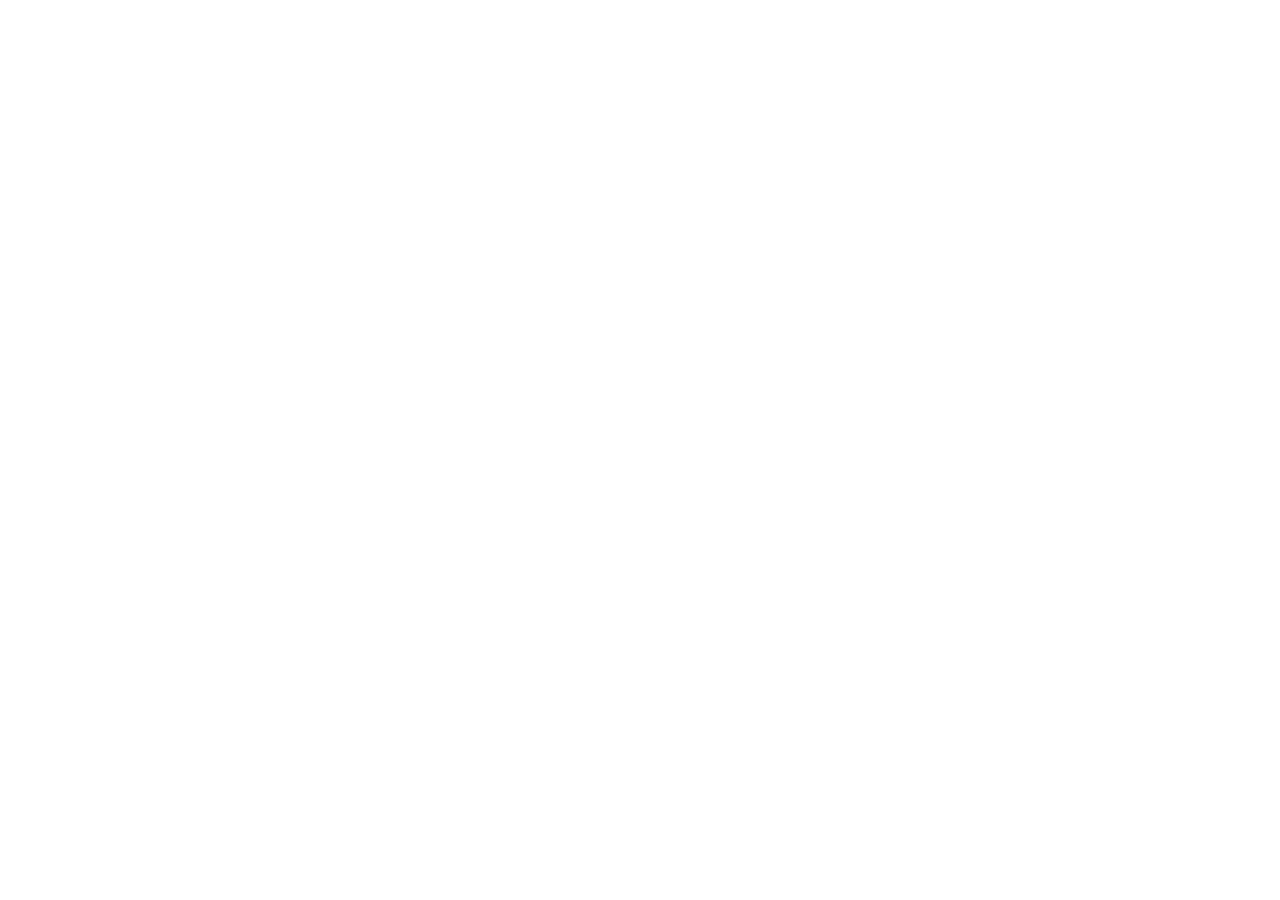
==== admin/index.html @ a4fdaffe "Add events admin (Decap CMS) and home photos - Move events to content/events.json, shared by home an" ====
<!doctype html>
<html lang="ko">
<head>
  <meta charset="utf-8">
  <meta name="viewport" content="width=device-width, initial-scale=1">
  <meta name="robots" content="noindex">
  <title>관리자 — Seoyoung Choi</title>
  <!-- Netlify Identity 로그인 -->
  <script src="https://identity.netlify.com/v1/netlify-identity-widget.js"></script>
</head>
<body>
  <!-- Decap CMS: config.yml 설정에 따라 관리 화면을 그립니다 -->
  <script src="https://unpkg.com/decap-cms@^3.0.0/dist/decap-cms.js"></script>
</body>
</html>
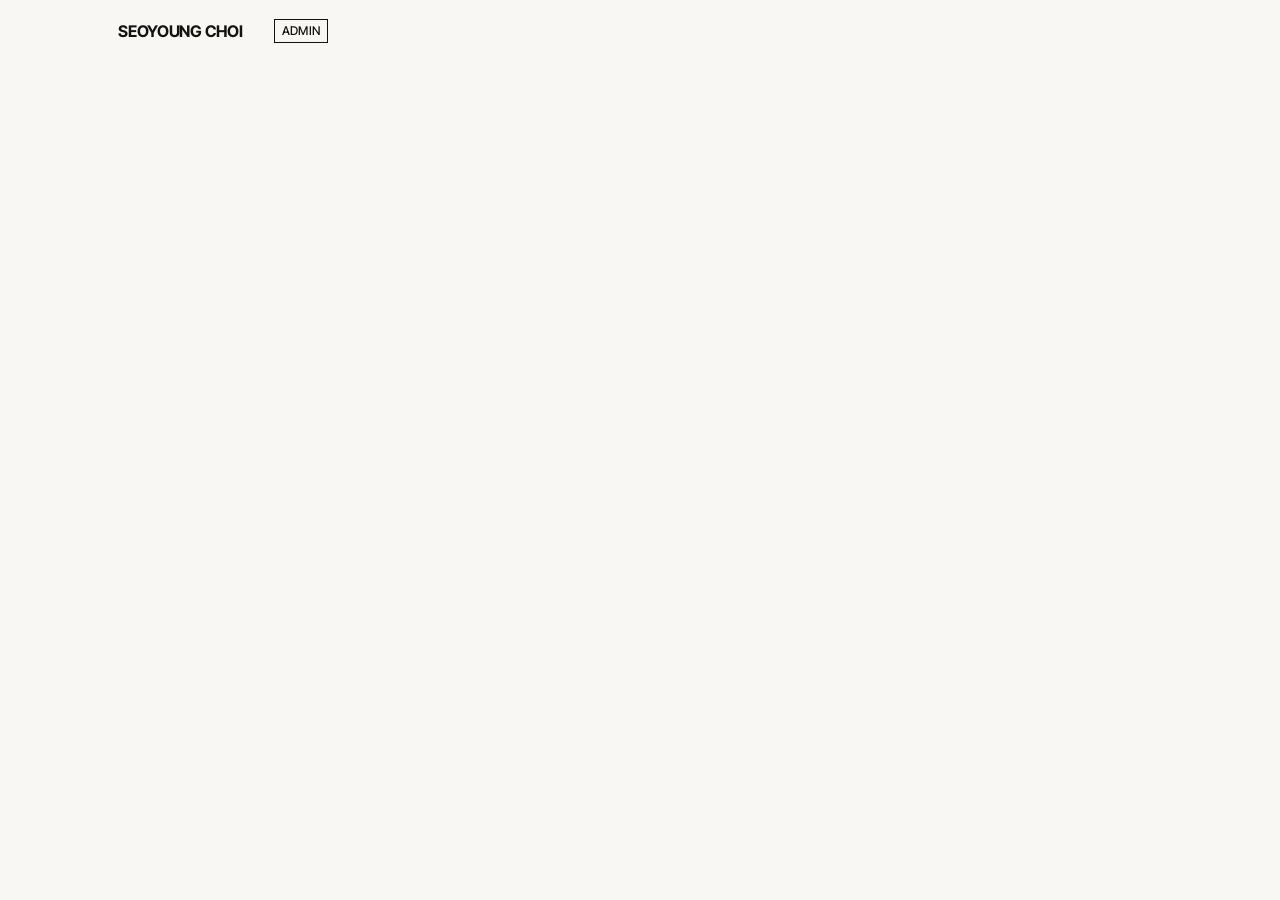
==== commit f76b7134: "Switch events admin from Decap/Netlify to Supabase - Events are stored in a Supabase table and read " ====
--- a/admin/index.html
+++ b/admin/index.html
@@ -5,11 +5,118 @@
   <meta name="viewport" content="width=device-width, initial-scale=1">
   <meta name="robots" content="noindex">
   <title>관리자 — Seoyoung Choi</title>
-  <!-- Netlify Identity 로그인 -->
-  <script src="https://identity.netlify.com/v1/netlify-identity-widget.js"></script>
+  <link rel="preconnect" href="https://fonts.googleapis.com">
+  <link rel="preconnect" href="https://fonts.gstatic.com" crossorigin>
+  <link rel="stylesheet" href="https://fonts.googleapis.com/css2?family=Inter+Tight:wght@400;500;600;700;800&display=swap">
+  <link rel="stylesheet" href="https://cdn.jsdelivr.net/gh/orioncactus/pretendard@v1.3.9/dist/web/variable/pretendardvariable-dynamic-subset.min.css">
+  <link rel="stylesheet" href="../assets/css/style.css">
+  <link rel="stylesheet" href="admin.css">
+  <script src="https://cdn.jsdelivr.net/npm/@supabase/supabase-js@2"></script>
+  <script src="../assets/js/supabase-config.js"></script>
+  <script src="admin.js" defer></script>
 </head>
 <body>
-  <!-- Decap CMS: config.yml 설정에 따라 관리 화면을 그립니다 -->
-  <script src="https://unpkg.com/decap-cms@^3.0.0/dist/decap-cms.js"></script>
+<header class="site-header">
+  <div class="wrap header__inner">
+    <a class="brand" href="../index.html"><b>Seoyoung Choi</b></a>
+    <span class="label admin-tag">Admin</span>
+    <button type="button" class="link-arrow admin-logout" id="logout" hidden>로그아웃</button>
+  </div>
+</header>
+
+<main class="wrap admin" id="main">
+
+  <p class="admin-msg" id="msg" role="status" hidden></p>
+
+  <!-- 로그인 -->
+  <section class="admin-view" id="view-login" hidden>
+    <h1 class="display display--md">관리자 로그인</h1>
+    <form class="form admin-narrow" id="form-login">
+      <div class="field full"><label class="label" for="l-email">이메일</label><input id="l-email" name="email" type="email" autocomplete="username" required></div>
+      <div class="field full"><label class="label" for="l-pass">비밀번호</label><input id="l-pass" name="password" type="password" autocomplete="current-password" required></div>
+      <button class="btn" type="submit">로그인 →</button>
+      <button class="admin-textbtn full" type="button" data-go="forgot">비밀번호를 잊으셨나요?</button>
+    </form>
+  </section>
+
+  <!-- 비밀번호 재설정 메일 -->
+  <section class="admin-view" id="view-forgot" hidden>
+    <h1 class="display display--md">비밀번호 재설정</h1>
+    <p class="admin-help">가입한 이메일을 입력하면 비밀번호 재설정 링크를 보내드립니다.</p>
+    <form class="form admin-narrow" id="form-forgot">
+      <div class="field full"><label class="label" for="f-email">이메일</label><input id="f-email" name="email" type="email" autocomplete="username" required></div>
+      <button class="btn" type="submit">재설정 메일 보내기 →</button>
+      <button class="admin-textbtn full" type="button" data-go="login">← 로그인으로 돌아가기</button>
+    </form>
+  </section>
+
+  <!-- 새 비밀번호 (재설정 메일 링크로 들어왔을 때) -->
+  <section class="admin-view" id="view-reset" hidden>
+    <h1 class="display display--md">새 비밀번호</h1>
+    <form class="form admin-narrow" id="form-reset">
+      <div class="field full"><label class="label" for="r-pass">새 비밀번호 (8자 이상)</label><input id="r-pass" name="password" type="password" minlength="8" autocomplete="new-password" required></div>
+      <div class="field full"><label class="label" for="r-pass2">새 비밀번호 확인</label><input id="r-pass2" name="password2" type="password" minlength="8" autocomplete="new-password" required></div>
+      <button class="btn" type="submit">비밀번호 변경 →</button>
+    </form>
+  </section>
+
+  <!-- 공연 목록 -->
+  <section class="admin-view" id="view-list" hidden>
+    <div class="card__head">
+      <h1 class="display display--md">공연 일정</h1>
+      <button type="button" class="btn" id="btn-new">+ 공연 추가</button>
+    </div>
+    <p class="admin-help">여기서 저장한 공연은 홈의 '예정된 공연'과 공연 페이지에 바로 표시됩니다. 날짜가 지난 공연은 자동으로 '지난 공연'으로 옮겨집니다.</p>
+    <ul class="admin-list" id="list"></ul>
+  </section>
+
+  <!-- 공연 추가·수정 -->
+  <section class="admin-view" id="view-form" hidden>
+    <h1 class="display display--md" id="form-title">공연 추가</h1>
+    <form id="form-event" class="admin-event">
+      <input type="hidden" name="id">
+      <div class="form">
+        <div class="field"><label class="label" for="e-date">날짜 *</label><input id="e-date" name="event_date" type="date" required></div>
+        <div class="field"><label class="label" for="e-time">시간</label><input id="e-time" name="start_time" type="time"></div>
+        <div class="field full"><label class="label" for="e-link">예매 링크 (선택)</label><input id="e-link" name="link" type="url" placeholder="https://"></div>
+      </div>
+
+      <p class="admin-help">영어·프랑스어 칸을 비워 두면 영어 → 한국어 순으로 대신 표시됩니다.</p>
+      <div class="admin-langs">
+        <div class="admin-langs__head label"><span></span><span>한국어</span><span>English</span><span>Français</span></div>
+        <div class="admin-langs__row">
+          <span class="label">공연 제목 *</span>
+          <input name="title_ko" aria-label="공연 제목 한국어" required>
+          <input name="title_en" aria-label="Title English">
+          <input name="title_fr" aria-label="Titre français">
+        </div>
+        <div class="admin-langs__row">
+          <span class="label">프로그램 / 설명</span>
+          <input name="program_ko" aria-label="프로그램 한국어">
+          <input name="program_en" aria-label="Programme English">
+          <input name="program_fr" aria-label="Programme français">
+        </div>
+        <div class="admin-langs__row">
+          <span class="label">공연장</span>
+          <input name="venue_ko" aria-label="공연장 한국어">
+          <input name="venue_en" aria-label="Venue English">
+          <input name="venue_fr" aria-label="Lieu français">
+        </div>
+        <div class="admin-langs__row">
+          <span class="label">도시</span>
+          <input name="city_ko" aria-label="도시 한국어">
+          <input name="city_en" aria-label="City English">
+          <input name="city_fr" aria-label="Ville français">
+        </div>
+      </div>
+
+      <div class="admin-actions">
+        <button class="btn" type="submit">저장 →</button>
+        <button class="admin-textbtn" type="button" id="btn-cancel">취소</button>
+      </div>
+    </form>
+  </section>
+
+</main>
 </body>
 </html>
--- a/assets/css/style.css
+++ b/assets/css/style.css
@@ -0,0 +1,420 @@
+/* =========================================================
+   Seoyoung Choi — Organist
+   Editorial monochrome: off-white paper, black hairlines, big grotesque type
+   ========================================================= */
+
+:root {
+  --bg: #f8f7f4;
+  --ink: #131313;
+  --muted: #5f5e5a;
+  --line: 1.5px solid var(--ink);
+  --gap: clamp(8px, 1vw, 12px);
+  --font: "Inter Tight", "Pretendard Variable", Pretendard, -apple-system, BlinkMacSystemFont, "Apple SD Gothic Neo", system-ui, sans-serif;
+  --header-h: 62px;
+}
+
+*, *::before, *::after { box-sizing: border-box; }
+html { -webkit-text-size-adjust: 100%; scroll-behavior: smooth; }
+html.js-loading main { opacity: 0; }
+html[lang="ko"] body { word-break: keep-all; }
+
+body {
+  margin: 0;
+  background: var(--bg);
+  color: var(--ink);
+  font-family: var(--font);
+  font-size: 15px;
+  line-height: 1.55;
+  -webkit-font-smoothing: antialiased;
+  text-rendering: optimizeLegibility;
+}
+body.menu-open { overflow: hidden; }
+main { transition: opacity .35s ease; }
+
+a { color: inherit; text-decoration: none; }
+ul { list-style: none; margin: 0; padding: 0; }
+h1, h2, h3, p { margin: 0; }
+button { font: inherit; color: inherit; }
+::selection { background: var(--ink); color: var(--bg); }
+:focus-visible { outline: 2px solid var(--ink); outline-offset: 3px; }
+
+.wrap { max-width: 1120px; margin: 0 auto; padding: 0 clamp(16px, 3vw, 40px); }
+.sr { position: absolute; width: 1px; height: 1px; overflow: hidden; clip: rect(0 0 0 0); white-space: nowrap; }
+.skip { position: absolute; left: 12px; top: -60px; background: var(--ink); color: var(--bg); padding: 8px 12px; z-index: 100; }
+.skip:focus { top: 8px; }
+
+/* ---------------------------------------------------- type */
+.label {
+  font-size: 12px;
+  font-weight: 500;
+  line-height: 1.3;
+  letter-spacing: .01em;
+  text-transform: uppercase;
+}
+.display {
+  font-weight: 700;
+  line-height: .92;
+  letter-spacing: -.045em;
+  text-transform: uppercase;
+  font-size: 13cqi;
+  overflow-wrap: break-word;
+}
+.display--name { font-size: 9.4cqi; }
+html[lang="ko"] .display--name { font-size: 12cqi; }
+.display--lg { font-size: 7.6cqi; }
+.display--md { font-size: 6.4cqi; }
+.display--fill { font-size: 8.3cqi; }
+.display--sm { font-size: clamp(26px, 4.2cqi, 58px); line-height: .92; }
+/* 모바일: 섹션 타이틀 축소 (맨 위 이름 .display--name 은 제외) */
+@container (max-width: 760px) {
+  .display--lg, .display--md, .display--fill { font-size: clamp(30px, 8cqi, 44px); }
+  .display--sm { font-size: clamp(22px, 6cqi, 32px); }
+}
+
+.link-arrow {
+  display: inline-block;
+  font-size: 12px;
+  font-weight: 600;
+  text-transform: uppercase;
+  white-space: nowrap;
+  border-bottom: var(--line);
+  padding-bottom: 2px;
+}
+.link-arrow:hover { background: var(--ink); color: var(--bg); }
+
+/* ---------------------------------------------------- header */
+.site-header {
+  position: sticky;
+  top: 0;
+  z-index: 50;
+  background: var(--bg);
+}
+.header__inner { display: flex; align-items: center; gap: 28px; height: var(--header-h); }
+.brand { display: flex; flex-direction: column; line-height: 1.02; text-transform: uppercase; }
+.brand b { font-size: 16px; font-weight: 700; letter-spacing: -.02em; }
+.brand small { font-size: 10.5px; font-weight: 500; letter-spacing: .04em; }
+
+.nav { display: flex; gap: clamp(16px, 2.2vw, 30px); margin-left: auto; }
+.nav a { position: relative; font-size: 13px; font-weight: 500; text-transform: uppercase; padding: 4px 0; }
+.nav a::after {
+  content: ""; position: absolute; left: 0; right: 0; bottom: 0; height: 1.5px;
+  background: currentColor; transform: scaleX(0); transform-origin: left; transition: transform .25s ease;
+}
+.nav a:hover::after, .nav a[aria-current="page"]::after { transform: scaleX(1); }
+
+.lang { display: flex; border: var(--line); flex: none; }
+.lang button { background: none; border: 0; padding: 5px 8px; font-size: 11px; font-weight: 600; cursor: pointer; letter-spacing: .02em; }
+.lang button + button { border-left: var(--line); }
+.lang button[aria-pressed="true"] { background: var(--ink); color: var(--bg); }
+
+.burger { display: none; width: 36px; height: 36px; background: none; border: 0; padding: 0; cursor: pointer; position: relative; flex: none; }
+.burger span:not(.sr) { position: absolute; left: 7px; right: 7px; height: 2px; background: var(--ink); transition: transform .25s ease, top .25s ease; }
+.burger span:nth-child(1) { top: 13px; }
+.burger span:nth-child(2) { top: 21px; }
+.burger[aria-expanded="true"] span:nth-child(1) { top: 17px; transform: rotate(45deg); }
+.burger[aria-expanded="true"] span:nth-child(2) { top: 17px; transform: rotate(-45deg); }
+
+@media (max-width: 860px) {
+  .header__inner { gap: 12px; }
+  .lang { margin-left: auto; }
+  .burger { display: block; }
+  .nav {
+    position: fixed; inset: var(--header-h) 0 0 0; z-index: 49;
+    flex-direction: column; gap: 0; margin: 0; padding: 12px clamp(16px, 3vw, 40px) 32px;
+    background: var(--bg); display: none; overflow-y: auto;
+  }
+  .nav.open { display: flex; }
+  .nav a {
+    font-size: clamp(1.25rem, 5vw, 1.75rem); font-weight: 700; letter-spacing: -.03em; line-height: 1;
+    padding: 22px 0 20px; border-bottom: var(--line);
+  }
+  .nav a::after { display: none; }
+  .nav a[aria-current="page"] { padding-left: 18px; background: linear-gradient(var(--ink), var(--ink)) left center / 9px 9px no-repeat; }
+}
+
+/* ---------------------------------------------------- card */
+main { padding-bottom: clamp(24px, 4vw, 48px); min-height: 60vh; }
+.card {
+  position: relative;
+  container-type: inline-size;
+  padding: 0;
+  margin-top: clamp(56px, 7vw, 88px);
+}
+main > .card:first-child { margin-top: clamp(20px, 3vw, 36px); }
+.card__head {
+  display: flex; align-items: flex-end; justify-content: space-between; gap: 12px 20px;
+  flex-wrap: wrap; margin-bottom: clamp(14px, 2cqi, 22px);
+}
+.card__sub { margin-top: 10px; }
+
+.reveal { opacity: 0; transform: translateY(18px); transition: opacity .7s ease, transform .7s cubic-bezier(.2, .7, .2, 1); }
+.reveal.in { opacity: 1; transform: none; }
+
+/* ---------------------------------------------------- media (photo slot) */
+.media {
+  position: relative;
+  display: block;
+  overflow: hidden;
+  background:
+    var(--img, none) var(--pos, center) / cover no-repeat,
+    radial-gradient(130% 100% at 30% 15%, #b9b8b3 0%, #8e8d89 55%, #6f6e6a 100%);
+}
+.media__overlay {
+  position: absolute; left: 8px; top: 7px; right: 8px;
+  color: #fff; font-weight: 700; text-transform: uppercase;
+  font-size: clamp(14px, 1.7cqi, 22px); line-height: .98; letter-spacing: -.02em;
+  text-shadow: 0 1px 12px rgba(0, 0, 0, .35);
+}
+.play {
+  position: absolute; right: 12px; bottom: 12px; width: 0; height: 0;
+  border-left: 14px solid #fff; border-top: 8.5px solid transparent; border-bottom: 8.5px solid transparent;
+}
+.soon {
+  position: absolute; right: 8px; bottom: 8px;
+  font-size: 10px; font-weight: 600; text-transform: uppercase; letter-spacing: .04em;
+  color: #fff; background: rgba(0, 0, 0, .45); padding: 3px 7px;
+}
+
+/* ---------------------------------------------------- home: hero */
+.hero__photos {
+  display: grid; grid-template-columns: 1fr 2.15fr 1fr; gap: var(--gap);
+  height: clamp(170px, 24cqi, 270px);
+}
+.hero__meta {
+  display: grid; grid-template-columns: 1fr 2.15fr 1fr; gap: var(--gap);
+  margin-top: 12px;
+}
+.hero__contact { grid-column: 2; font-size: 12.5px; font-weight: 500; line-height: 1.3; text-transform: uppercase; }
+.hero__contact a:hover { text-decoration: underline; }
+.socials { display: flex; gap: 10px; justify-content: flex-end; align-items: flex-start; }
+.socials a { display: block; width: 26px; height: 26px; transition: transform .2s ease; }
+.socials a:hover { transform: translateY(-2px); }
+.socials svg { width: 100%; height: 100%; display: block; }
+.hero__title { margin-top: clamp(36px, 7cqi, 78px); }
+.hero__title .label { margin-top: 10px; }
+
+@container (max-width: 700px) {
+  .hero__photos { gap: 6px; height: 44cqi; }
+  .hero__meta { grid-template-columns: 1fr auto; }
+  .hero__contact { grid-column: 1; }
+  .display--name { font-size: 13.5cqi; }
+}
+
+/* ---------------------------------------------------- home: recent */
+.recent {
+  display: grid;
+  grid-template-columns: 1.05fr 1.3fr .8fr;
+  grid-template-rows: 1fr auto;
+  gap: var(--gap) clamp(10px, 1.4cqi, 18px);
+  min-height: clamp(380px, 52cqi, 600px);
+}
+.recent__img { grid-row: 1 / 3; grid-column: 1; height: 100%; }
+.recent__text { grid-row: 1; grid-column: 2; font-size: 14px; font-weight: 500; line-height: 1.38; max-width: 38ch; }
+.recent__text .link-arrow { margin-top: 16px; }
+.side-list { grid-row: 1; grid-column: 3; display: flex; flex-direction: column; gap: var(--gap); }
+.side-list .media { aspect-ratio: 16 / 9.4; }
+.caption {
+  display: flex; justify-content: space-between; align-items: center; gap: 8px;
+  margin-top: 5px; font-size: 11px; font-weight: 500; line-height: 1.2; text-transform: uppercase;
+}
+.caption::after { content: ""; width: 8px; height: 8px; background: var(--ink); flex: none; }
+.recent__title { grid-row: 2; grid-column: 2 / 4; align-self: end; padding-bottom: 2px; }
+
+@container (max-width: 760px) {
+  .recent { grid-template-columns: 1fr; grid-template-rows: none; min-height: 0; }
+  .recent__img, .recent__text, .side-list, .recent__title { grid-row: auto; grid-column: 1; }
+  .recent__img { aspect-ratio: 3 / 2; height: auto; }
+  .recent__title { order: -1; margin-bottom: 6px; }
+  .side-list { display: grid; grid-template-columns: repeat(auto-fit, minmax(140px, 1fr)); }
+}
+
+/* ---------------------------------------------------- videos grid */
+.vgrid { display: grid; grid-template-columns: repeat(6, 1fr); gap: clamp(20px, 2.6cqi, 32px) var(--gap); }
+.vitem {
+  display: block; text-align: left; background: none; border: 0; padding: 0; cursor: default; min-width: 0;
+}
+a.vitem { cursor: pointer; }
+.vitem--wide { grid-column: span 2; }
+.vitem--half { grid-column: span 3; }
+.vgrid .vitem--half .media { height: auto; aspect-ratio: 16 / 9; }
+.vgrid .media { height: clamp(110px, 14cqi, 160px); }
+.vitem .media::before {
+  content: ""; position: absolute; inset: 0; background: rgba(0, 0, 0, 0); transition: background .25s ease; z-index: 1;
+}
+a.vitem:hover .media::before { background: rgba(0, 0, 0, .18); }
+.vitem__title {
+  display: block; margin-top: 9px;
+  font-weight: 700; font-size: clamp(13px, 1.35cqi, 17px); line-height: 1.12; letter-spacing: -.01em; text-transform: uppercase;
+}
+.vitem__sub { display: block; margin-top: 3px; font-size: 11px; font-weight: 500; text-transform: uppercase; color: var(--muted); }
+
+@container (max-width: 700px) {
+  .vgrid { grid-template-columns: 1fr 1fr; }
+  .vitem--wide, .vitem--half { grid-column: 1 / -1; }
+  .vgrid .media { height: auto; aspect-ratio: 1 / 1; }
+  .vgrid .vitem--wide .media { aspect-ratio: 16 / 9; }
+  .vitem__title { font-size: 14px; }
+}
+
+/* videos page */
+.vfilters { display: flex; flex-wrap: wrap; gap: 6px; }
+.vfilters[hidden], .card__head:has(> .vfilters[hidden]) { display: none; }
+.vfilters button {
+  background: none; border: var(--line); padding: 6px 12px; cursor: pointer;
+  font-size: 11.5px; font-weight: 600; text-transform: uppercase; letter-spacing: .02em;
+}
+.vfilters button[aria-pressed="true"], .vfilters button:hover { background: var(--ink); color: var(--bg); }
+.vlist { display: grid; grid-template-columns: repeat(3, 1fr); gap: clamp(22px, 3cqi, 36px) var(--gap); }
+.vlist--two { grid-template-columns: 1fr 1fr; }
+.vlist .media { aspect-ratio: 16 / 9; }
+.vlist .vitem__title { font-size: clamp(15px, 1.7cqi, 20px); }
+.vlist .vitem[hidden] { display: none; }
+@container (max-width: 900px) { .vlist { grid-template-columns: 1fr 1fr; } }
+@container (max-width: 520px) { .vlist { grid-template-columns: 1fr; } }
+
+/* ---------------------------------------------------- page title card */
+.page-head {
+  display: grid; grid-template-columns: 1.6fr 1fr; gap: var(--gap);
+  align-items: end;
+}
+.page-head .media { aspect-ratio: 4 / 3; }
+.page-head:has(> :only-child) { grid-template-columns: 1fr; }
+.page-head .display { padding-top: clamp(30px, 8cqi, 110px); }
+@container (max-width: 640px) {
+  .page-head { grid-template-columns: 1fr; }
+  .page-head .media { order: -1; aspect-ratio: 16 / 10; }
+}
+
+/* ---------------------------------------------------- events */
+.events { border-top: var(--line); }
+.event {
+  display: grid; grid-template-columns: minmax(110px, .9fr) 2.2fr 1.3fr auto;
+  gap: 8px clamp(12px, 2cqi, 28px); padding: 18px 0 20px;
+  border-bottom: var(--line); align-items: start;
+}
+.event__date b { display: block; white-space: nowrap; font-size: clamp(28px, 3.8cqi, 50px); font-weight: 700; letter-spacing: -.05em; line-height: .88; }
+.event__date small { display: block; margin-top: 6px; font-size: 11px; font-weight: 500; text-transform: uppercase; }
+.event__title { font-weight: 700; font-size: clamp(17px, 2cqi, 26px); line-height: 1.1; letter-spacing: -.02em; text-transform: uppercase; }
+.event__prog { margin-top: 6px; font-size: 13px; color: var(--muted); }
+.event__venue { font-size: 12px; font-weight: 500; line-height: 1.35; text-transform: uppercase; }
+.event--empty { display: block; font-size: 15px; font-weight: 500; color: var(--muted); }
+@container (max-width: 700px) {
+  .event { grid-template-columns: auto 1fr; }
+  .event__venue, .event__action { grid-column: 2; }
+  .event__action:empty { display: none; }
+}
+
+.subhead { display: flex; align-items: center; gap: 10px; margin: clamp(26px, 4cqi, 46px) 0 12px; }
+.subhead::before { content: ""; width: 9px; height: 9px; background: var(--ink); }
+.subhead:first-child { margin-top: 0; }
+
+/* venues */
+.venues {
+  display: grid; grid-template-columns: repeat(auto-fill, minmax(230px, 1fr));
+  column-gap: clamp(12px, 2cqi, 28px); border-top: var(--line);
+}
+.venue { display: flex; gap: 12px; padding: 14px 0 16px; border-bottom: 1px solid var(--ink); }
+.venue__no { font-size: 11px; font-weight: 600; padding-top: 3px; flex: none; }
+.venue__name { display: block; font-weight: 600; font-size: 15.5px; line-height: 1.22; letter-spacing: -.01em; }
+.venue__orig { display: block; font-size: 12px; color: var(--muted); margin-top: 2px; }
+.venue__city { display: block; font-size: 11px; font-weight: 500; text-transform: uppercase; margin-top: 5px; }
+
+/* ---------------------------------------------------- about */
+.profile { display: grid; grid-template-columns: .82fr 1.6fr; gap: clamp(14px, 3cqi, 40px); }
+.profile .media { aspect-ratio: 3 / 4; }
+.profile__meta { display: flex; justify-content: space-between; gap: 12px; padding-bottom: 14px; margin-bottom: 18px; border-bottom: var(--line); }
+.bio { columns: 2; column-gap: clamp(20px, 3cqi, 36px); font-size: 14.5px; line-height: 1.68; }
+html[lang="ko"] .bio { line-height: 1.8; }
+.bio p { margin: 0 0 1em; }
+.profile__title { margin-top: clamp(40px, 8cqi, 110px); }
+.profile__title .label { margin-top: 10px; }
+@container (max-width: 980px) { .bio { columns: 1; } }
+@container (max-width: 640px) {
+  .profile { grid-template-columns: 1fr; }
+  .profile .media { aspect-ratio: 4 / 5; }
+}
+
+.rows { border-top: var(--line); }
+.row {
+  display: grid; grid-template-columns: 1.7fr 1.2fr 1fr; gap: 6px clamp(12px, 2cqi, 28px);
+  padding: 15px 0 16px; border-bottom: 1px solid var(--ink); align-items: baseline;
+}
+.row__main b { display: block; font-size: clamp(16px, 1.75cqi, 22px); font-weight: 700; line-height: 1.15; letter-spacing: -.02em; }
+.row__main small { display: block; margin-top: 3px; font-size: 12px; color: var(--muted); }
+.row__prog { font-size: 14px; font-weight: 500; }
+.row__note { font-size: 11.5px; font-weight: 600; text-transform: uppercase; text-align: right; }
+@container (max-width: 640px) {
+  .row { grid-template-columns: 1fr; }
+  .row__note { text-align: left; }
+  .row__note:empty { display: none; }
+}
+
+.split { display: grid; grid-template-columns: 1.3fr 1fr; gap: clamp(20px, 4cqi, 56px); }
+.split > div { min-width: 0; }
+@container (max-width: 760px) { .split { grid-template-columns: 1fr; } }
+
+.ulist { border-top: var(--line); margin-top: 16px; }
+.ulist li { padding: 12px 0 13px 20px; border-bottom: 1px solid var(--ink); font-size: 15px; font-weight: 500; line-height: 1.4; position: relative; }
+.ulist li::before { content: ""; position: absolute; left: 0; top: 1.05em; width: 7px; height: 7px; background: var(--ink); }
+.ulist small { display: block; font-size: 12px; color: var(--muted); font-weight: 400; margin-top: 2px; }
+
+.teachers { display: grid; grid-template-columns: repeat(3, 1fr); gap: clamp(14px, 3cqi, 40px); border-top: var(--line); padding-top: 14px; }
+.teachers ul { margin-top: 12px; }
+.teachers li { font-size: clamp(18px, 2.1cqi, 26px); font-weight: 600; letter-spacing: -.025em; line-height: 1.15; padding: 4px 0; }
+.teachers small { display: block; font-size: 12px; font-weight: 400; color: var(--muted); letter-spacing: 0; }
+@container (max-width: 640px) { .teachers { grid-template-columns: 1fr; } }
+
+/* ---------------------------------------------------- contact */
+.contact { display: grid; grid-template-columns: 1fr 1.3fr; gap: clamp(14px, 3cqi, 44px); }
+.contact > .media { min-height: 460px; height: 100%; min-width: 0; }
+.contact > * { min-width: 0; }
+.contact__body { display: flex; flex-direction: column; }
+.contact__intro { font-size: 15px; font-weight: 500; line-height: 1.45; margin: 18px 0 26px; }
+.info { border-top: var(--line); }
+.info-row { display: grid; grid-template-columns: 130px 1fr; gap: 12px; padding: 13px 0; border-bottom: 1px solid var(--ink); align-items: baseline; }
+.info-row dd { margin: 0; font-size: clamp(16px, 2cqi, 22px); font-weight: 600; letter-spacing: -.02em; word-break: break-all; }
+.info-row dd a:hover { text-decoration: underline; }
+.info-row .socials { justify-content: flex-start; }
+
+.form { margin-top: clamp(28px, 4cqi, 44px); display: grid; grid-template-columns: 1fr 1fr; gap: 18px var(--gap); }
+.form .full { grid-column: 1 / -1; }
+.field label { display: block; margin-bottom: 4px; }
+.field input, .field textarea {
+  width: 100%; background: transparent; border: 0; border-bottom: var(--line); border-radius: 0;
+  font: inherit; font-size: 16px; padding: 8px 0; color: var(--ink);
+}
+.field textarea { min-height: 120px; resize: vertical; }
+.field input:focus, .field textarea:focus { outline: none; border-bottom-width: 3px; }
+.btn {
+  justify-self: start; display: inline-flex; align-items: center; gap: 10px;
+  background: var(--ink); color: var(--bg); border: 0; padding: 14px 22px; cursor: pointer;
+  font-size: 12.5px; font-weight: 600; text-transform: uppercase; letter-spacing: .03em;
+}
+.btn:hover { background: #000; }
+.form__note { color: var(--muted); font-size: 12px; }
+@container (max-width: 720px) {
+  .contact { grid-template-columns: 1fr; }
+  .contact > .media { aspect-ratio: 16 / 11; min-height: 0; }
+}
+@container (max-width: 480px) {
+  .form { grid-template-columns: 1fr; }
+  .info-row { grid-template-columns: 1fr; gap: 2px; }
+}
+
+/* ---------------------------------------------------- footer */
+.site-footer { padding: 40px 0 44px; margin-top: clamp(40px, 6vw, 80px); }
+.footer__inner { display: grid; grid-template-columns: 1.6fr 1fr 1.2fr; gap: 24px; align-items: start; }
+.footer__name { font-size: clamp(26px, 3vw, 38px); font-weight: 700; letter-spacing: -.045em; line-height: 1; text-transform: uppercase; margin-bottom: 8px; }
+.footer__nav { display: grid; grid-template-columns: 1fr 1fr; gap: 4px 16px; }
+.footer__nav a { font-size: 13px; font-weight: 500; text-transform: uppercase; }
+.footer__nav a:hover { text-decoration: underline; }
+.footer__end { display: flex; flex-direction: column; align-items: flex-end; gap: 14px; text-align: right; }
+@media (max-width: 760px) {
+  .footer__inner { grid-template-columns: 1fr; }
+  .footer__end { align-items: flex-start; text-align: left; }
+}
+
+@media (prefers-reduced-motion: reduce) {
+  *, *::before, *::after { transition: none !important; animation: none !important; }
+  html { scroll-behavior: auto; }
+}
--- a/admin/admin.css
+++ b/admin/admin.css
@@ -0,0 +1,56 @@
+/* 관리자 페이지 전용 스타일 — 기본 스타일은 ../assets/css/style.css 를 사용 */
+
+.admin { padding-top: clamp(28px, 5vw, 56px); container-type: inline-size; }
+.admin-view .display { margin-bottom: 18px; }
+.admin-tag { margin-left: 4px; padding: 3px 7px; border: var(--line); }
+.admin-logout[hidden] { display: none; }
+.admin-logout { margin-left: auto; background: none; border-top: 0; border-left: 0; border-right: 0; cursor: pointer; }
+.admin-narrow { max-width: 420px; grid-template-columns: 1fr; }
+.admin-help { color: var(--muted); font-size: 13.5px; line-height: 1.5; margin: 0 0 18px; max-width: 60ch; }
+.admin-textbtn {
+  justify-self: start; background: none; border: 0; padding: 4px 0; cursor: pointer;
+  font-size: 13px; color: var(--muted); text-decoration: underline; text-underline-offset: 3px;
+}
+.admin-textbtn:hover { color: var(--ink); }
+
+.admin-msg { padding: 12px 14px; margin-bottom: 24px; border: var(--line); font-size: 14px; font-weight: 500; }
+.admin-msg.is-error { background: var(--ink); color: var(--bg); }
+
+/* 공연 목록 */
+.admin-list { border-top: var(--line); }
+.admin-list li {
+  display: grid; grid-template-columns: 120px 1fr auto; gap: 6px 18px; align-items: center;
+  padding: 14px 0; border-bottom: 1px solid var(--ink);
+}
+.admin-list li.is-past { color: var(--muted); }
+.admin-list .a-date { font-weight: 700; font-size: 15px; letter-spacing: -.01em; }
+.admin-list .a-date small { display: block; font-weight: 500; font-size: 11px; text-transform: uppercase; }
+.admin-list .a-title { font-weight: 600; font-size: 16px; }
+.admin-list .a-sub { font-size: 12.5px; color: var(--muted); margin-top: 2px; }
+.admin-list .a-btns { display: flex; gap: 6px; }
+.admin-list .a-btns button {
+  background: none; border: var(--line); padding: 6px 10px; cursor: pointer; font-size: 12px; font-weight: 600;
+}
+.admin-list .a-btns button:hover { background: var(--ink); color: var(--bg); }
+.admin-list .a-empty { display: block; color: var(--muted); }
+
+/* 언어별 입력 표 */
+.admin-langs { border-top: var(--line); margin-bottom: 28px; }
+.admin-langs__head, .admin-langs__row {
+  display: grid; grid-template-columns: 140px repeat(3, 1fr); gap: 10px; align-items: center;
+}
+.admin-langs__head { padding: 10px 0 4px; }
+.admin-langs__row { padding: 8px 0; border-bottom: 1px solid var(--ink); }
+.admin-langs input, .admin-event .field input {
+  width: 100%; min-width: 0; background: transparent; border: 0; border-bottom: var(--line); border-radius: 0;
+  font: inherit; font-size: 15px; padding: 8px 0; color: var(--ink);
+}
+.admin-langs input:focus { outline: none; border-bottom-width: 3px; }
+.admin-event .form { margin: 0 0 24px; }
+.admin-actions { display: flex; align-items: center; gap: 18px; }
+
+@container (max-width: 700px) {
+  .admin-langs__head { display: none; }
+  .admin-langs__row { grid-template-columns: 1fr; gap: 4px; }
+  .admin-list li { grid-template-columns: 1fr; }
+}
